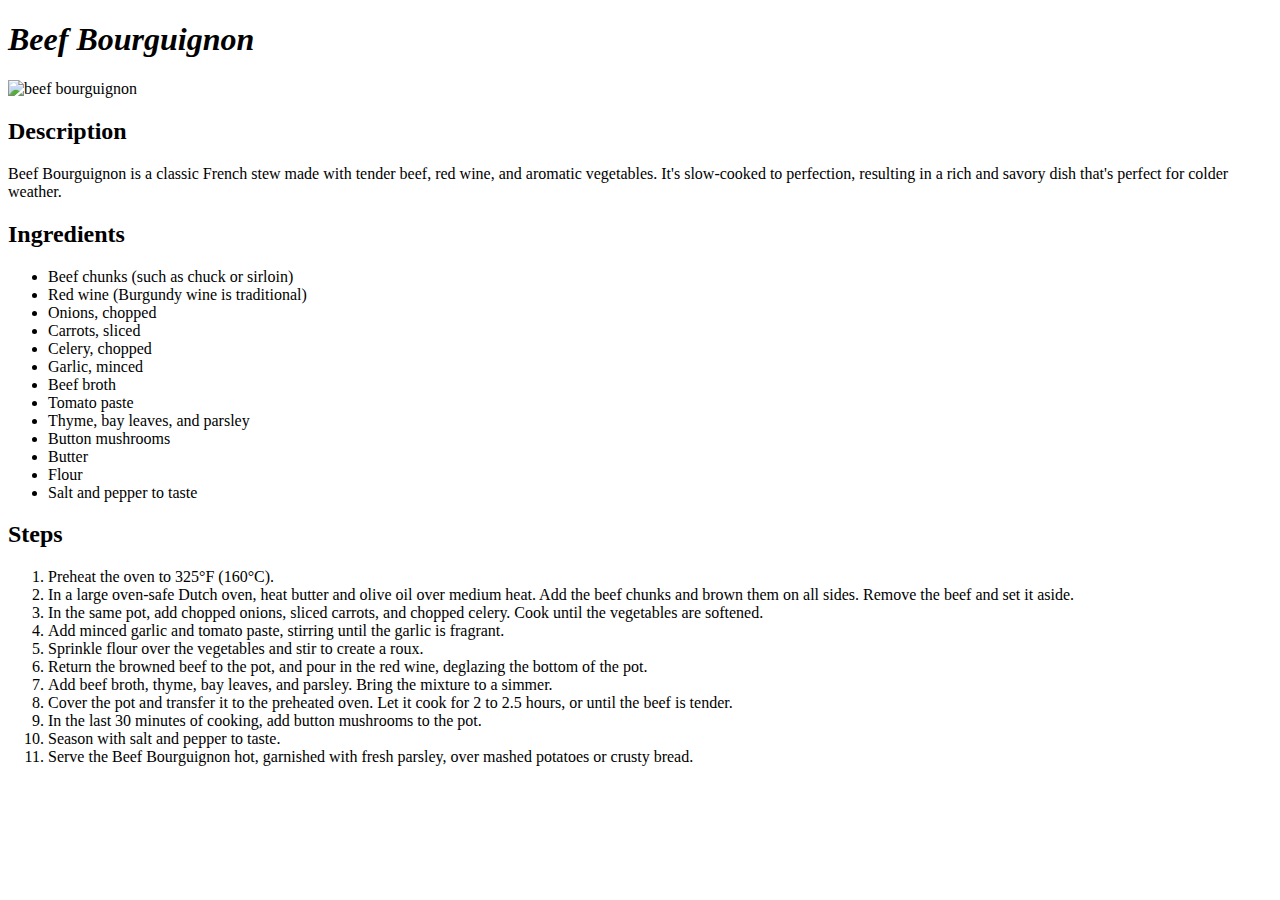
==== recipes/beef_bourguignon.html @ cbcca36e "Added recipe 4, modified index" ====
<!DOCTYPE html>
<html lang="en">
<head>
    <meta charset="UTF-8">
    <title>Beef Bourguignon</title>
</head>
<body>
    
    <h1><em>Beef Bourguignon</em></h1>
    <img src="https://encrypted-tbn0.gstatic.com/images?q=tbn:ANd9GcSJx7H7jQZi5P73_wLs79XAdVDf8PVZ6bJGhg&usqp=CAU" height="320" width="400" alt="beef bourguignon">
    
    <h2>Description</h2>
    <p>Beef Bourguignon is a classic French stew made with tender beef, red wine, and aromatic vegetables. It's slow-cooked to perfection, resulting in a rich and savory dish that's perfect for colder weather.</p>
    
    <h2>Ingredients</h2>
    <ul>
        <li>Beef chunks (such as chuck or sirloin)</li>
        <li>Red wine (Burgundy wine is traditional)</li>
        <li>Onions, chopped</li>
        <li>Carrots, sliced</li>
        <li>Celery, chopped</li>
        <li>Garlic, minced</li>
        <li>Beef broth</li>
        <li>Tomato paste</li>
        <li>Thyme, bay leaves, and parsley</li>
        <li>Button mushrooms</li>
        <li>Butter</li>
        <li>Flour</li>
        <li>Salt and pepper to taste</li>
    </ul>

    <h2>Steps</h2>
    <ol>
        <li>Preheat the oven to 325°F (160°C).</li>
        <li>In a large oven-safe Dutch oven, heat butter and olive oil over medium heat. Add the beef chunks and brown them on all sides. Remove the beef and set it aside.</li>
        <li>In the same pot, add chopped onions, sliced carrots, and chopped celery. Cook until the vegetables are softened.</li>
        <li>Add minced garlic and tomato paste, stirring until the garlic is fragrant.</li>
        <li>Sprinkle flour over the vegetables and stir to create a roux.</li>
        <li>Return the browned beef to the pot, and pour in the red wine, deglazing the bottom of the pot.</li>
        <li>Add beef broth, thyme, bay leaves, and parsley. Bring the mixture to a simmer.</li>
        <li>Cover the pot and transfer it to the preheated oven. Let it cook for 2 to 2.5 hours, or until the beef is tender.</li>
        <li>In the last 30 minutes of cooking, add button mushrooms to the pot.</li>
        <li>Season with salt and pepper to taste.</li>
        <li>Serve the Beef Bourguignon hot, garnished with fresh parsley, over mashed potatoes or crusty bread.</li>
    </ol>
    
</body>
</html>
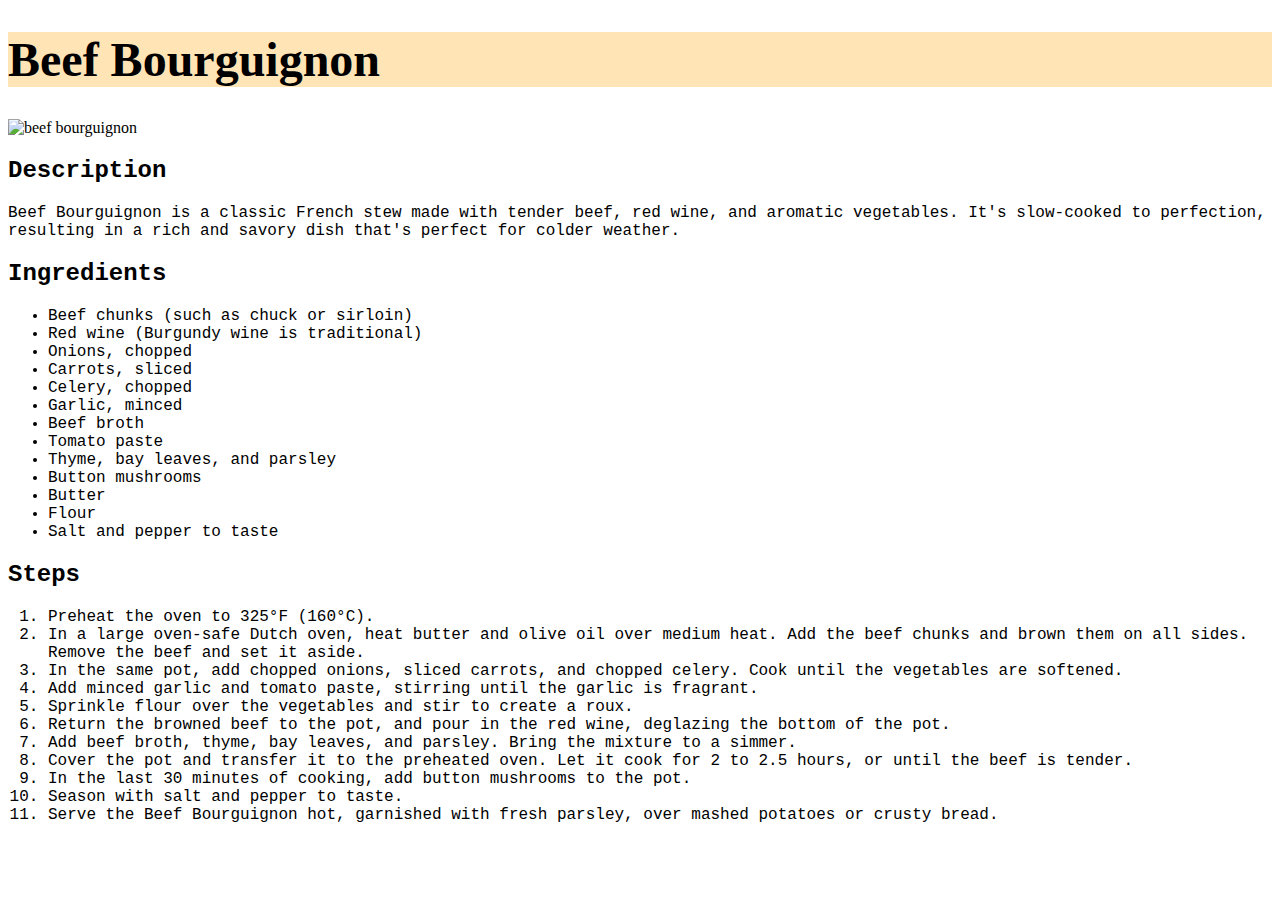
==== commit 87e0f1bc: "updated recipe pages with css" ====
--- a/recipes/beef_bourguignon.html
+++ b/recipes/beef_bourguignon.html
@@ -1,48 +1,51 @@
 <!DOCTYPE html>
 <html lang="en">
 <head>
+    <link href = "../styles.css" rel = "stylesheet">
     <meta charset="UTF-8">
     <title>Beef Bourguignon</title>
 </head>
 <body>
     
-    <h1><em>Beef Bourguignon</em></h1>
+    <h1 class = "recipe-title">Beef Bourguignon</h1>
     <img src="https://encrypted-tbn0.gstatic.com/images?q=tbn:ANd9GcSJx7H7jQZi5P73_wLs79XAdVDf8PVZ6bJGhg&usqp=CAU" height="320" width="400" alt="beef bourguignon">
     
-    <h2>Description</h2>
-    <p>Beef Bourguignon is a classic French stew made with tender beef, red wine, and aromatic vegetables. It's slow-cooked to perfection, resulting in a rich and savory dish that's perfect for colder weather.</p>
-    
-    <h2>Ingredients</h2>
-    <ul>
-        <li>Beef chunks (such as chuck or sirloin)</li>
-        <li>Red wine (Burgundy wine is traditional)</li>
-        <li>Onions, chopped</li>
-        <li>Carrots, sliced</li>
-        <li>Celery, chopped</li>
-        <li>Garlic, minced</li>
-        <li>Beef broth</li>
-        <li>Tomato paste</li>
-        <li>Thyme, bay leaves, and parsley</li>
-        <li>Button mushrooms</li>
-        <li>Butter</li>
-        <li>Flour</li>
-        <li>Salt and pepper to taste</li>
-    </ul>
+    <div class = "content">
+        <h2>Description</h2>
+        <p>Beef Bourguignon is a classic French stew made with tender beef, red wine, and aromatic vegetables. It's slow-cooked to perfection, resulting in a rich and savory dish that's perfect for colder weather.</p>
+        
+        <h2>Ingredients</h2>
+        <ul>
+            <li>Beef chunks (such as chuck or sirloin)</li>
+            <li>Red wine (Burgundy wine is traditional)</li>
+            <li>Onions, chopped</li>
+            <li>Carrots, sliced</li>
+            <li>Celery, chopped</li>
+            <li>Garlic, minced</li>
+            <li>Beef broth</li>
+            <li>Tomato paste</li>
+            <li>Thyme, bay leaves, and parsley</li>
+            <li>Button mushrooms</li>
+            <li>Butter</li>
+            <li>Flour</li>
+            <li>Salt and pepper to taste</li>
+        </ul>
 
-    <h2>Steps</h2>
-    <ol>
-        <li>Preheat the oven to 325°F (160°C).</li>
-        <li>In a large oven-safe Dutch oven, heat butter and olive oil over medium heat. Add the beef chunks and brown them on all sides. Remove the beef and set it aside.</li>
-        <li>In the same pot, add chopped onions, sliced carrots, and chopped celery. Cook until the vegetables are softened.</li>
-        <li>Add minced garlic and tomato paste, stirring until the garlic is fragrant.</li>
-        <li>Sprinkle flour over the vegetables and stir to create a roux.</li>
-        <li>Return the browned beef to the pot, and pour in the red wine, deglazing the bottom of the pot.</li>
-        <li>Add beef broth, thyme, bay leaves, and parsley. Bring the mixture to a simmer.</li>
-        <li>Cover the pot and transfer it to the preheated oven. Let it cook for 2 to 2.5 hours, or until the beef is tender.</li>
-        <li>In the last 30 minutes of cooking, add button mushrooms to the pot.</li>
-        <li>Season with salt and pepper to taste.</li>
-        <li>Serve the Beef Bourguignon hot, garnished with fresh parsley, over mashed potatoes or crusty bread.</li>
-    </ol>
+        <h2>Steps</h2>
+        <ol>
+            <li>Preheat the oven to 325°F (160°C).</li>
+            <li>In a large oven-safe Dutch oven, heat butter and olive oil over medium heat. Add the beef chunks and brown them on all sides. Remove the beef and set it aside.</li>
+            <li>In the same pot, add chopped onions, sliced carrots, and chopped celery. Cook until the vegetables are softened.</li>
+            <li>Add minced garlic and tomato paste, stirring until the garlic is fragrant.</li>
+            <li>Sprinkle flour over the vegetables and stir to create a roux.</li>
+            <li>Return the browned beef to the pot, and pour in the red wine, deglazing the bottom of the pot.</li>
+            <li>Add beef broth, thyme, bay leaves, and parsley. Bring the mixture to a simmer.</li>
+            <li>Cover the pot and transfer it to the preheated oven. Let it cook for 2 to 2.5 hours, or until the beef is tender.</li>
+            <li>In the last 30 minutes of cooking, add button mushrooms to the pot.</li>
+            <li>Season with salt and pepper to taste.</li>
+            <li>Serve the Beef Bourguignon hot, garnished with fresh parsley, over mashed potatoes or crusty bread.</li>
+        </ol>
+    </div>
     
 </body>
 </html>
--- a/styles.css
+++ b/styles.css
@@ -0,0 +1,29 @@
+#main-title {
+    background-color: palegoldenrod;
+    font-family: "Brush Script MT";
+    font-size: 50px;
+    text-align: center;
+}
+
+#boyardee {
+    display: block;
+    margin-left: auto;
+    margin-right: auto;
+    width: 20%;
+}
+
+.recipe-link {
+    text-align: center;
+    font-family: "Courier New";
+    font-size: 22px;
+}
+
+.content {
+    font-family: "Courier New";
+}
+
+.recipe-title {
+    background-color: moccasin;
+    font-family: "Brush Script MT";
+    font-size: 48px;
+}